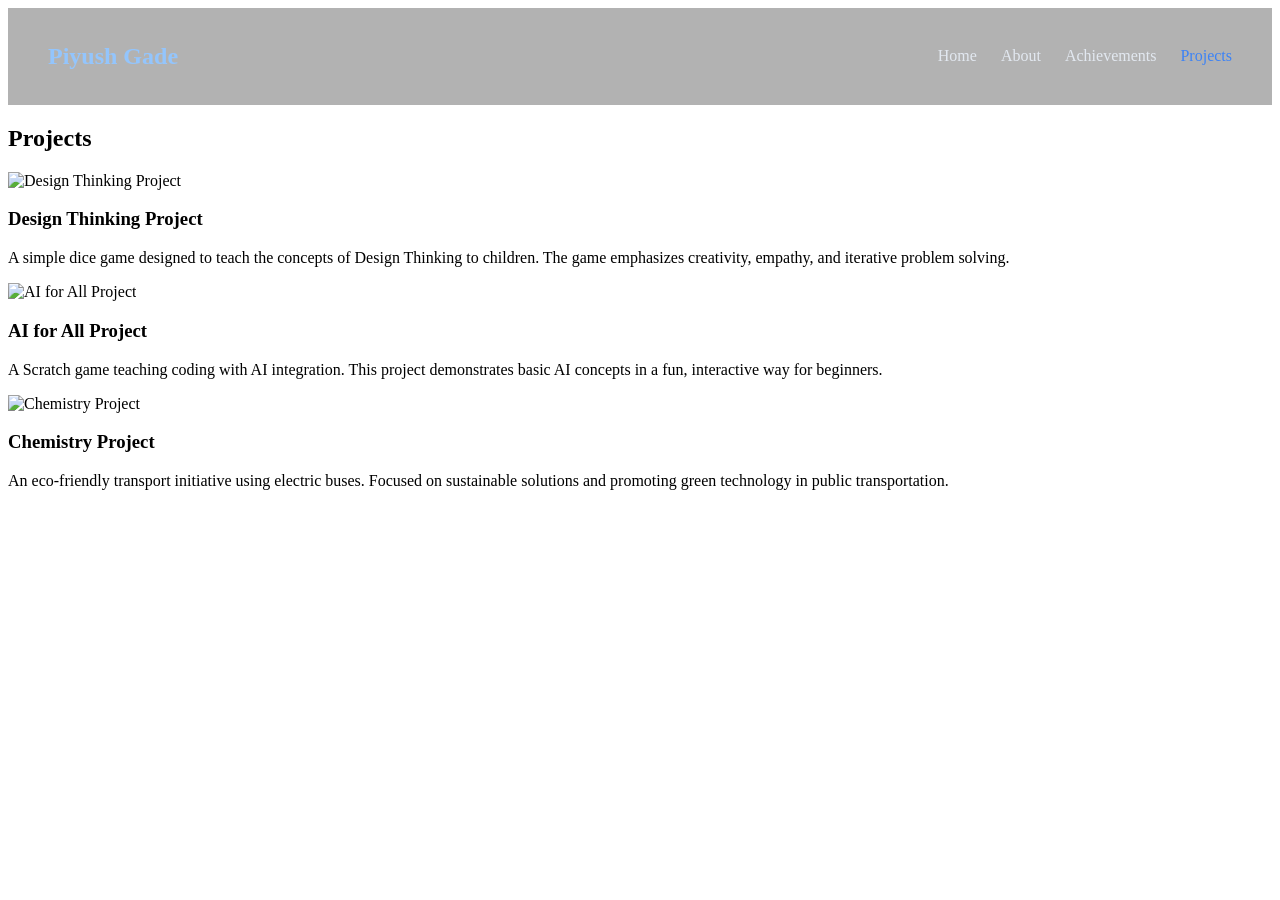
==== projects.html @ cd1c9864 "Create projects.html" ====
<!DOCTYPE html>
<html lang="en">
<head>
    <meta charset="UTF-8" />
    <title>Projects - Piyush Gade</title>
    <link rel="stylesheet" href="style.css" />
</head>
<body>

<!-- Navbar -->
<nav class="navbar">
    <h2>Piyush Gade</h2>
    <div>
        <a href="index.html">Home</a>
        <a href="about.html">About</a>
        <a href="achievements.html">Achievements</a>
        <a href="projects.html" class="active">Projects</a>
    </div>
</nav>

<!-- Projects Section -->
<section class="projects-container">
    <h1>Projects</h1>

    <!-- Design Thinking Project -->
    <div class="project-card">
        <img src="assets/images/DesThi.jpeg" alt="Design Thinking Project" />
        <div class="project-info">
            <h3>Design Thinking Project</h3>
            <p>A simple dice game designed to teach the concepts of Design Thinking to children. The game emphasizes creativity, empathy, and iterative problem solving.</p>
        </div>
    </div>

    <!-- AI for All Project -->
    <div class="project-card">
        <img src="assets/images/AI4AllProject.jpeg" alt="AI for All Project" />
        <div class="project-info">
            <h3>AI for All Project</h3>
            <p>A Scratch game teaching coding with AI integration. This project demonstrates basic AI concepts in a fun, interactive way for beginners.</p>
        </div>
    </div>

    <!-- Chemistry Project -->
    <div class="project-card">
        <img src="assets/images/ChemProject.jpeg" alt="Chemistry Project" />
        <div class="project-info">
            <h3>Chemistry Project</h3>
            <p>An eco-friendly transport initiative using electric buses. Focused on sustainable solutions and promoting green technology in public transportation.</p>
        </div>
    </div>

</section>

</body>
</html>
---- style.css ----
/* Navbar */
.navbar {
    display: flex;
    justify-content: space-between;
    align-items: center;
    padding: 15px 40px;
    background: rgba(0,0,0,0.3);
    backdrop-filter: blur(10px);
}

.navbar h2 {
    color: #93c5fd;
}

.navbar a {
    color: #e2e8f0;
    text-decoration: none;
    margin-left: 20px;
    transition: 0.3s;
}

.navbar a:hover,
.navbar .active {
    color: #3b82f6;
}

/* About Section */
.about-container {
    display: flex;
    flex-direction: column;
    align-items: center;
    margin-top: 60px;
}

.about-container h1 {
    margin-bottom: 20px;
}

.about-card {
    width: 60%;
    background: rgba(255,255,255,0.05);
    padding: 30px;
    border-radius: 15px;
    backdrop-filter: blur(10px);
    line-height: 1.7;
    box-shadow: 0 10px 30px rgba(0,0,0,0.3);
}
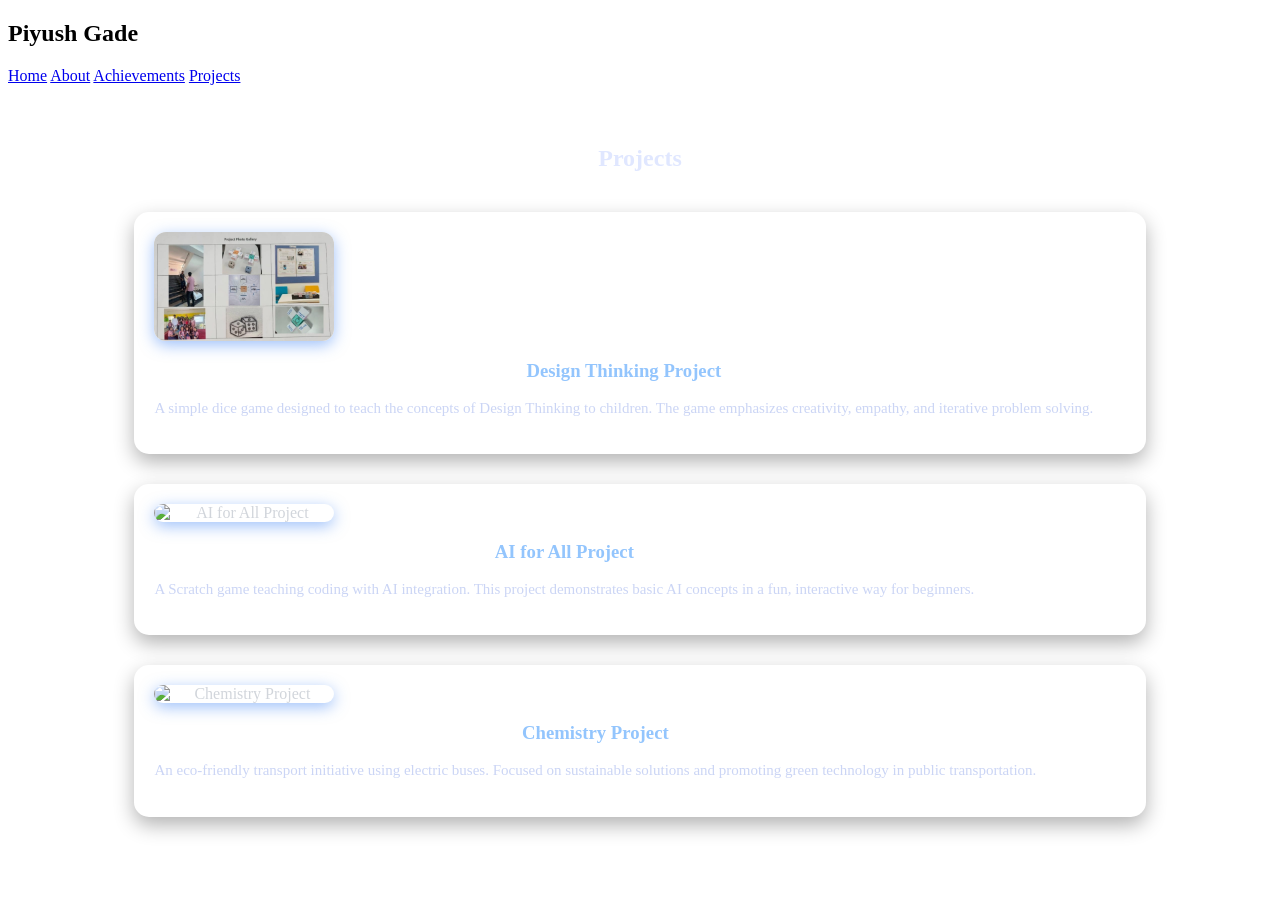
==== commit 9f7352bf: "Update projects.html" ====
--- a/projects.html
+++ b/projects.html
@@ -24,7 +24,7 @@
 
     <!-- Design Thinking Project -->
     <div class="project-card">
-        <img src="assets/images/DesThi.jpeg" alt="Design Thinking Project" />
+        <img src="assets/DesThi.jpeg" alt="Design Thinking Project">
         <div class="project-info">
             <h3>Design Thinking Project</h3>
             <p>A simple dice game designed to teach the concepts of Design Thinking to children. The game emphasizes creativity, empathy, and iterative problem solving.</p>
--- a/style.css
+++ b/style.css
@@ -1,47 +1,43 @@
-/* Navbar */
-.navbar {
-    display: flex;
-    justify-content: space-between;
-    align-items: center;
-    padding: 15px 40px;
-    background: rgba(0,0,0,0.3);
-    backdrop-filter: blur(10px);
+/* Projects Page Styles */
+.projects-container {
+    width: 80%;
+    margin: 60px auto 100px;
+    text-align: center;
 }
 
-.navbar h2 {
+.projects-container h1 {
+    margin-bottom: 40px;
+    color: #e0e7ff;
+}
+
+.project-card {
+    display: flex;
+    align-items: center;
+    background: rgba(255,255,255,0.05);
+    margin-bottom: 30px;
+    padding: 20px;
+    border-radius: 15px;
+    backdrop-filter: blur(10px);
+    box-shadow: 0 8px 20px rgba(0,0,0,0.3);
+    color: #d1d5db;
+    flex-wrap: wrap;
+}
+
+.project-card img {
+    width: 180px;
+    height: auto;
+    border-radius: 12px;
+    margin-right: 30px;
+    box-shadow: 0 4px 15px rgba(59, 130, 246, 0.5);
+}
+
+.project-info h3 {
+    margin-bottom: 10px;
     color: #93c5fd;
 }
 
-.navbar a {
-    color: #e2e8f0;
-    text-decoration: none;
-    margin-left: 20px;
-    transition: 0.3s;
+.project-info p {
+    font-size: 15px;
+    line-height: 1.5;
+    color: #cbd5f5;
 }
-
-.navbar a:hover,
-.navbar .active {
-    color: #3b82f6;
-}
-
-/* About Section */
-.about-container {
-    display: flex;
-    flex-direction: column;
-    align-items: center;
-    margin-top: 60px;
-}
-
-.about-container h1 {
-    margin-bottom: 20px;
-}
-
-.about-card {
-    width: 60%;
-    background: rgba(255,255,255,0.05);
-    padding: 30px;
-    border-radius: 15px;
-    backdrop-filter: blur(10px);
-    line-height: 1.7;
-    box-shadow: 0 10px 30px rgba(0,0,0,0.3);
-}
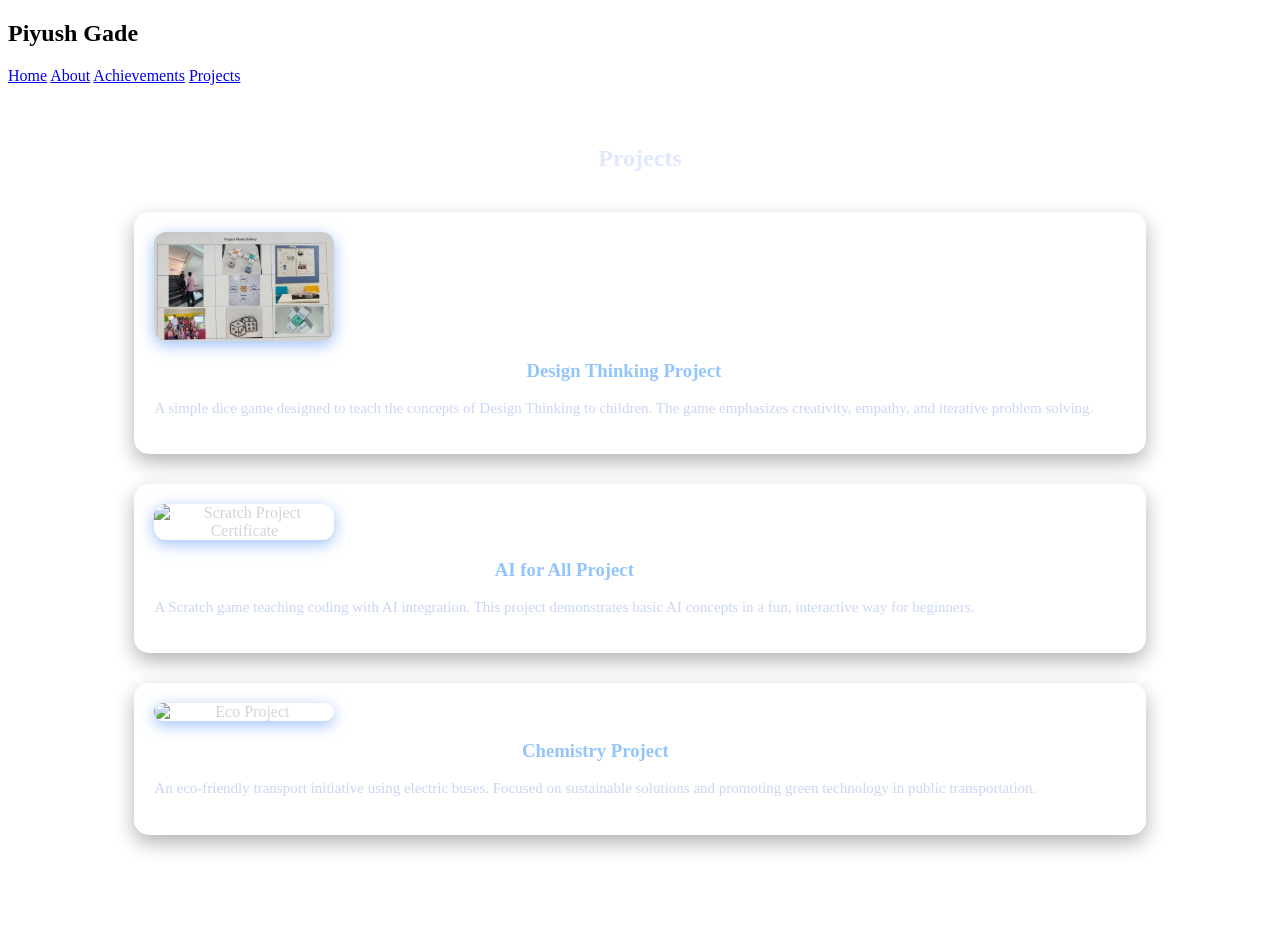
==== commit e167fcd0: "Update projects.html" ====
--- a/projects.html
+++ b/projects.html
@@ -33,7 +33,7 @@
 
     <!-- AI for All Project -->
     <div class="project-card">
-        <img src="assets/images/AI4AllProject.jpeg" alt="AI for All Project" />
+        <img src="assets/Scratch.png" alt="Scratch Project Certificate" />
         <div class="project-info">
             <h3>AI for All Project</h3>
             <p>A Scratch game teaching coding with AI integration. This project demonstrates basic AI concepts in a fun, interactive way for beginners.</p>
@@ -42,7 +42,7 @@
 
     <!-- Chemistry Project -->
     <div class="project-card">
-        <img src="assets/images/ChemProject.jpeg" alt="Chemistry Project" />
+        <img src="assets/Eco.png" alt="Eco Project" />
         <div class="project-info">
             <h3>Chemistry Project</h3>
             <p>An eco-friendly transport initiative using electric buses. Focused on sustainable solutions and promoting green technology in public transportation.</p>
